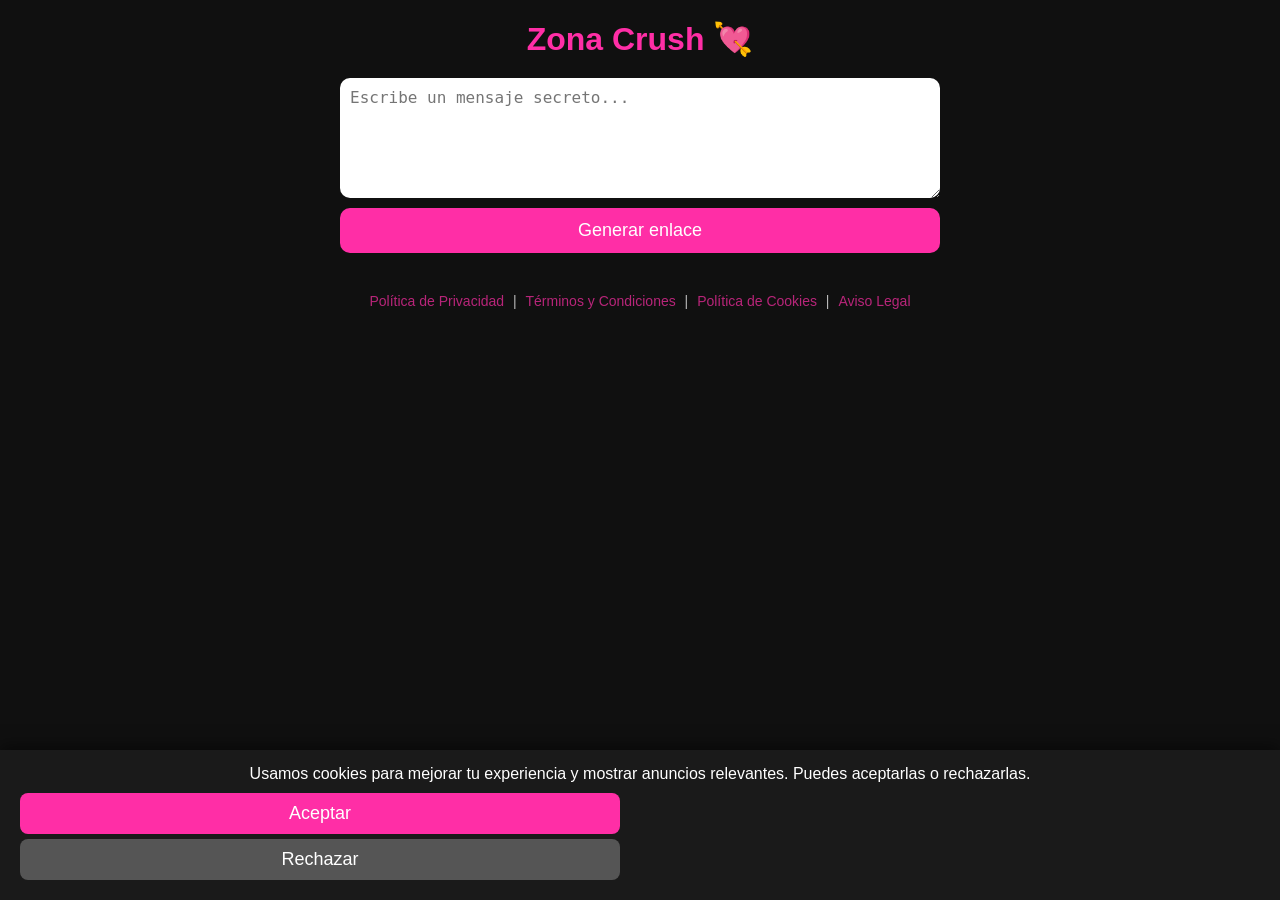
==== index.html @ abf704a2 "Add files via upload" ====
<!DOCTYPE html>
<html lang="es">
<head>
<meta charset="UTF-8">
<meta name="viewport" content="width=device-width, initial-scale=1.0">
<title>Zona Crush - Mensajes Secretos</title>
<link rel="stylesheet" href="style.css">
</head>
<body>

<h1>Zona Crush 💘</h1>

<div id="main">
    <textarea id="mensaje" placeholder="Escribe un mensaje secreto..."></textarea>
    <button onclick="generar()">Generar enlace</button>

    <div id="resultado" class="hidden">
        <p>Enlace generado:</p>
        <input id="link" readonly>
        <button onclick="copiar()">Copiar enlace</button>
    </div>
</div>

<!-- Modal de mensaje -->
<div id="modal" class="modal hidden">
    <div class="modal-content">
        <h2>Mensaje recibido 💌</h2>
        <p id="msg"></p>
        <button onclick="cerrar()">Cerrar</button>
    </div>
</div>

<!-- Footer con legales -->
<footer>
    <a href="privacidad.html">Política de Privacidad</a> |
    <a href="terminos.html">Términos y Condiciones</a> |
    <a href="cookies.html">Política de Cookies</a> |
    <a href="legal.html">Aviso Legal</a>
</footer>

<!-- Banner de Cookies -->
<div id="cookie-banner" class="cookie-banner hidden">
    <p>Usamos cookies para mejorar tu experiencia y mostrar anuncios relevantes. Puedes aceptarlas o rechazarlas.</p>
    <button id="acceptCookies">Aceptar</button>
    <button id="rejectCookies" class="reject">Rechazar</button>
</div>

<script>
// --- Generar mensaje cifrado ---
function generar(){
    let txt = document.getElementById("mensaje").value.trim();
    if(!txt) return alert("Escribe un mensaje.");

    let encoded = encodeURIComponent(btoa(txt)); 
    let link = window.location.origin + window.location.pathname + "?msg=" + encoded;

    document.getElementById("resultado").classList.remove("hidden");
    document.getElementById("link").value = link;
}

// --- Copiar enlace ---
function copiar(){
    let input = document.getElementById("link");
    input.select();
    document.execCommand("copy");
    alert("Enlace copiado");
}

// --- Leer mensaje desde la URL ---
function leer(){
    const url = new URLSearchParams(window.location.search);
    if(!url.has("msg")) return;

    let encoded = url.get("msg");
    try {
        let decoded = atob(decodeURIComponent(encoded));
        document.getElementById("msg").innerText = decoded;
        document.getElementById("modal").classList.remove("hidden");
    } catch (e) {
        console.log("Mensaje inválido");
    }
}

function cerrar(){
    document.getElementById("modal").classList.add("hidden");
}

window.onload = () => {
    leer();

    const consent = localStorage.getItem("cookieConsent");
    if (!consent) {
        document.getElementById("cookie-banner").classList.remove("hidden");
    }

    document.getElementById("acceptCookies").onclick = () => {
        localStorage.setItem("cookieConsent", "accepted");
        document.getElementById("cookie-banner").style.display = "none";
    };

    document.getElementById("rejectCookies").onclick = () => {
        localStorage.setItem("cookieConsent", "rejected");
        document.getElementById("cookie-banner").style.display = "none";
    };
};
</script>

</body>
</html>
---- style.css ----
* { box-sizing: border-box; margin:0; padding:0; }
body { background:#101010; color:white; font-family:Arial,sans-serif; padding:20px; }

h1 { text-align:center; color:#ff2ea6; margin-bottom:20px; }
h2 { color:#ff2ea6; margin:20px 0 10px; }

textarea {
    width:100%; max-width:600px; height:120px; padding:10px;
    border-radius:10px; border:none; margin:10px auto; display:block;
    font-size:16px; resize:vertical;
}

button {
    width:100%; max-width:600px; padding:12px; border:none;
    background:#ff2ea6; color:white; font-size:18px; margin:10px auto;
    border-radius:10px; cursor:pointer; display:block;
}
button:hover { opacity:0.9; }

#resultado {
    margin-top:15px; padding:15px; background:#1a1a1a;
    border-radius:10px; max-width:600px; margin:auto;
}
input {
    width:100%; padding:10px; border:none; border-radius:10px; margin-top:10px;
    font-size:14px;
}

/* Modal */
.modal {
    position:fixed; top:0; left:0; width:100%; height:100%;
    background:rgba(0,0,0,0.7); display:flex; justify-content:center;
    align-items:center; padding:20px; z-index:1000;
}
.modal-content {
    background:#1a1a1a; padding:20px; border-radius:10px; width:100%; max-width:500px; text-align:center;
}
.hidden { display:none; }

/* Footer */
footer { margin-top:40px; text-align:center; font-size:14px; opacity:0.7; }
footer a { color:#ff2ea6; text-decoration:none; margin:0 5px; }
footer a:hover { text-decoration:underline; }

/* Cookie banner */
.cookie-banner {
    position:fixed; bottom:0; left:0; width:100%; background:#1a1a1a;
    padding:15px; color:white; text-align:center; box-shadow:0 -4px 15px rgba(0,0,0,0.5); z-index:9999;
}
.cookie-banner p { margin-bottom:10px; }
.cookie-banner button { padding:10px 20px; border:none; margin:5px; cursor:pointer; border-radius:8px; }
.cookie-banner button#acceptCookies { background:#ff2ea6; color:white; }
.cookie-banner button.reject { background:#555; color:white; }

/* Media queries */
@media screen and (max-width:768px){
    textarea, button, #resultado { max-width:100%; }
    .modal-content { max-width:90%; }
    footer { font-size:12px; }
}
@media screen and (max-width:480px){
    h1{font-size:24px;}
    textarea{height:100px; font-size:14px;}
    button{font-size:16px; padding:10px;}
    #resultado{padding:10px;}
    footer{font-size:11px;}
}
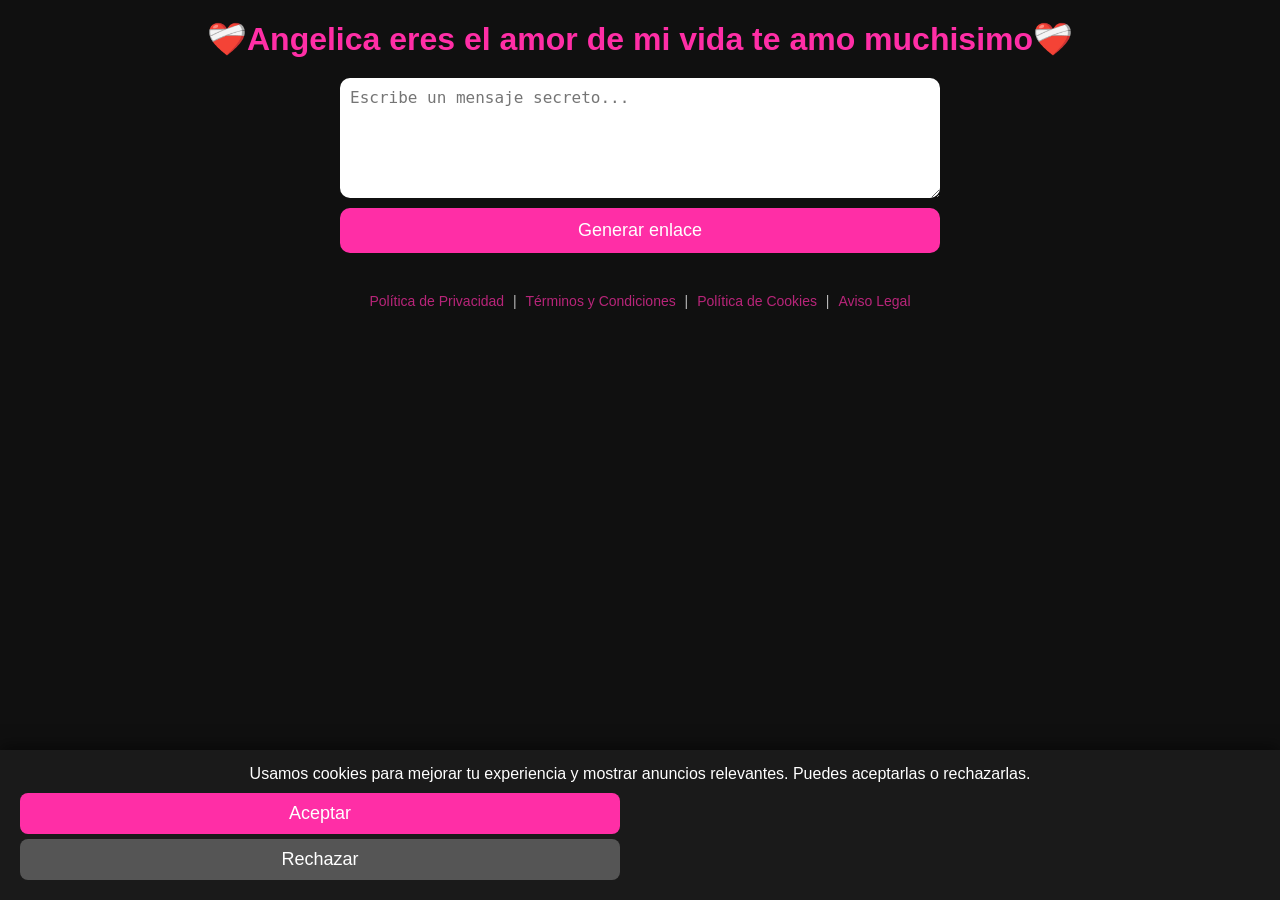
==== commit 33b5412b: "Update index.html" ====
--- a/index.html
+++ b/index.html
@@ -8,7 +8,7 @@
 </head>
 <body>
 
-<h1>Zona Crush 💘</h1>
+<h1>❤️‍🩹​Angelica eres el amor de mi vida te amo muchisimo❤️‍🩹​ </h1>
 
 <div id="main">
     <textarea id="mensaje" placeholder="Escribe un mensaje secreto..."></textarea>
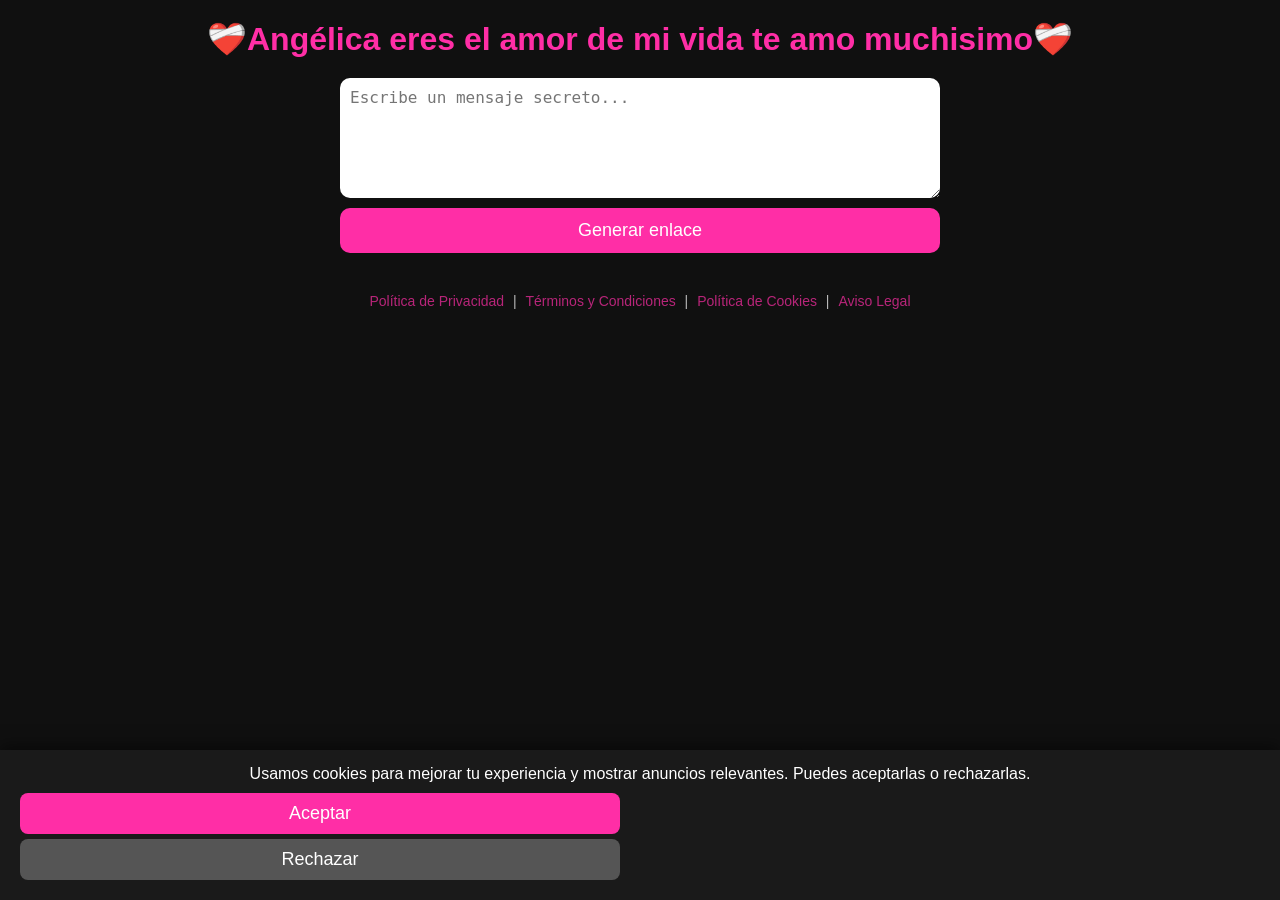
==== commit 05dd77db: "Update index.html" ====
--- a/index.html
+++ b/index.html
@@ -3,12 +3,12 @@
 <head>
 <meta charset="UTF-8">
 <meta name="viewport" content="width=device-width, initial-scale=1.0">
-<title>Zona Crush - Mensajes Secretos</title>
+<title>I LOVE YOU - you're the love of my life</title>
 <link rel="stylesheet" href="style.css">
 </head>
 <body>
 
-<h1>❤️‍🩹​Angelica eres el amor de mi vida te amo muchisimo❤️‍🩹​ </h1>
+<h1>❤️‍🩹​Angélica eres el amor de mi vida te amo muchisimo❤️‍🩹​ </h1>
 
 <div id="main">
     <textarea id="mensaje" placeholder="Escribe un mensaje secreto..."></textarea>
